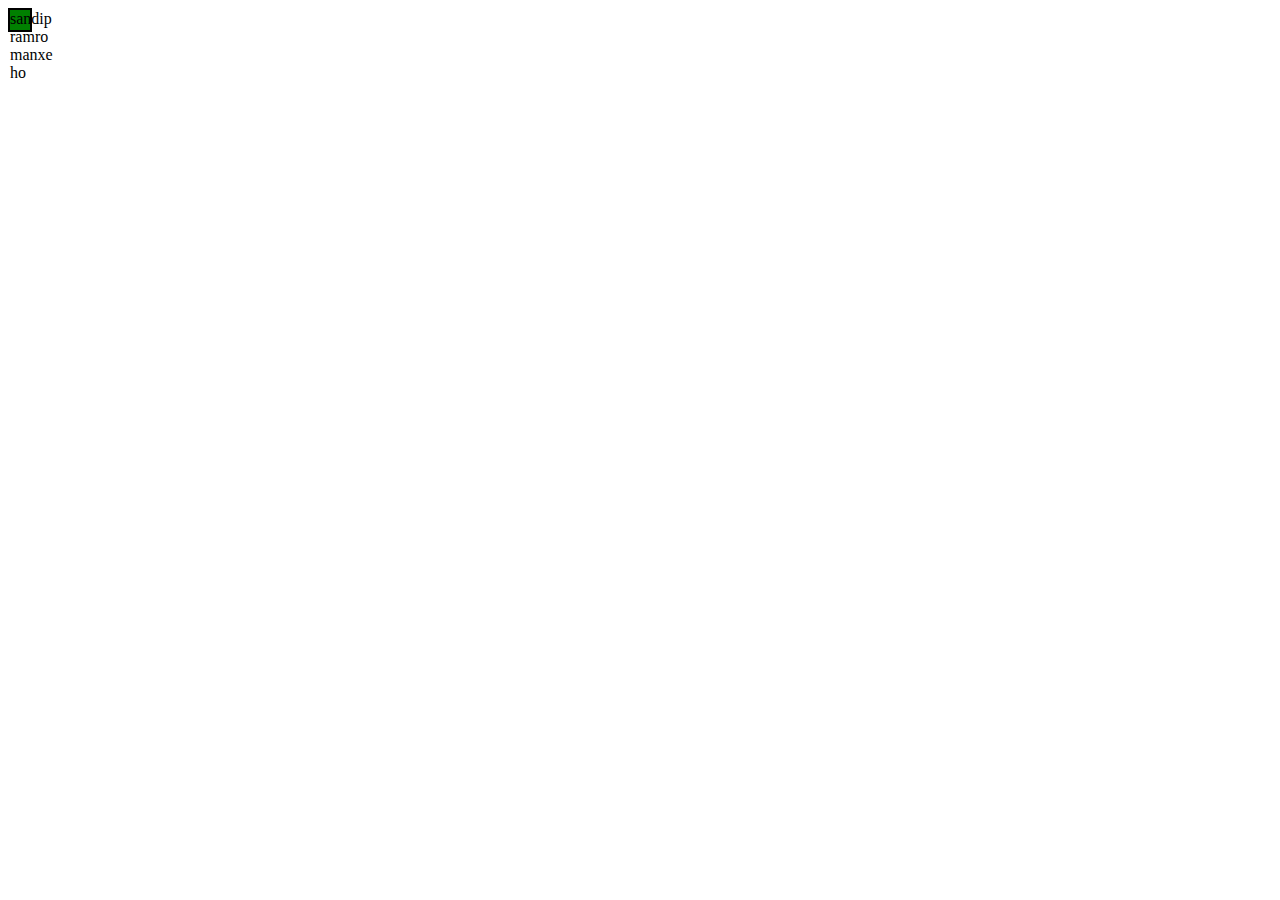
==== day3/index.html @ 58261bc7 "day three stared" ====
<!DOCTYPE html>
<html lang="en">
<head>
    <meta charset="UTF-8">
    <meta name="viewport" content="width=device-width, initial-scale=1.0">
    <title>Document</title>
    <link rel="stylesheet" href="style.css">
</head>

<body>
    <div id="sandip">
        <div class="kamal"> sandip ramro manxe ho</div>
    </div>
</body>
</html>
---- day3/style.css ----
#sandip{
    height: 20px;
    width: 20px;
    background-color: green;
    border: 2px solid black;
}
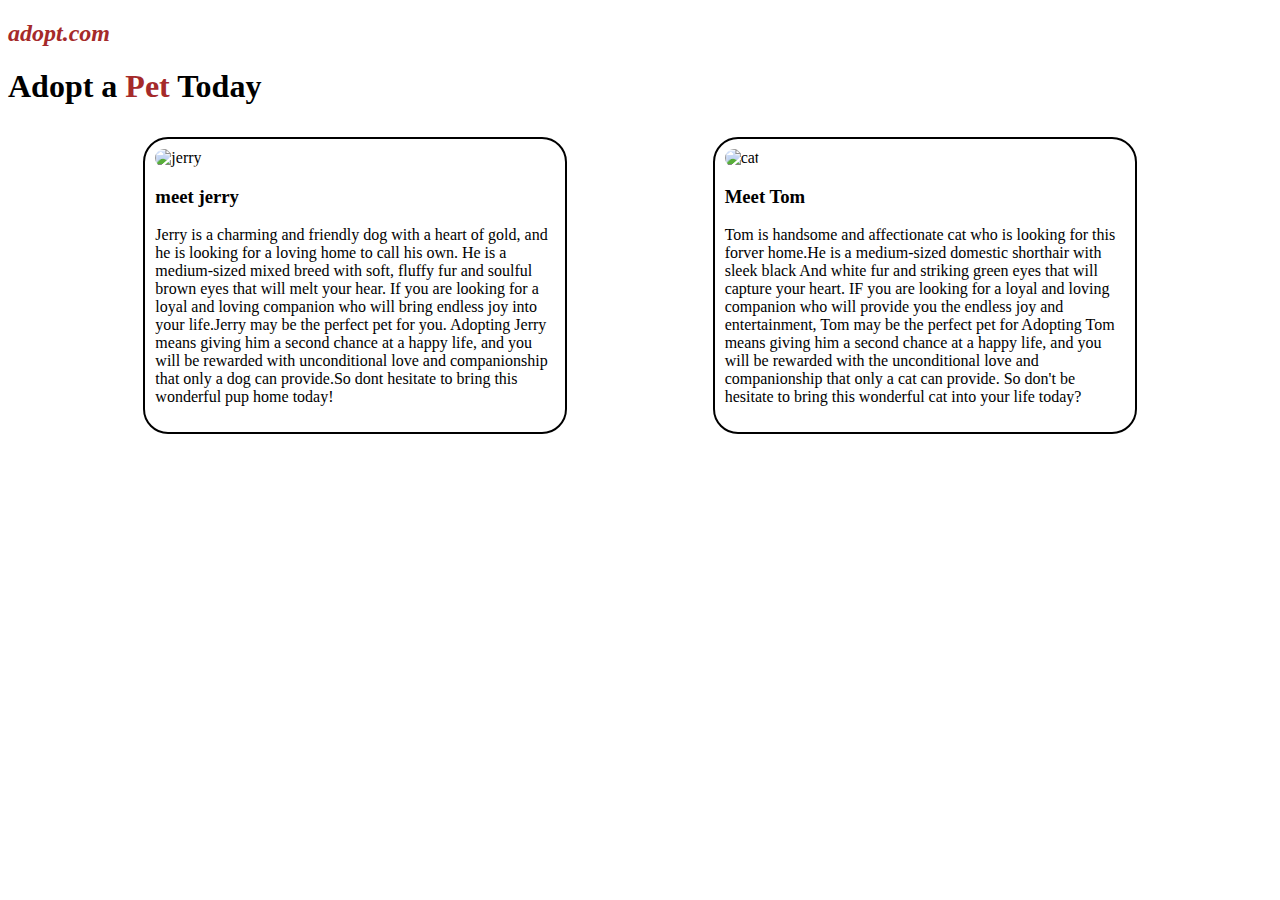
==== commit 36d8b1ad: "cat addpetation smaple" ====
--- a/day3/index.html
+++ b/day3/index.html
@@ -6,10 +6,43 @@
     <title>Document</title>
     <link rel="stylesheet" href="style.css">
 </head>
+<body>
+    <h2><i>adopt.com</i></h2>
+   <h1>Adopt a <span>Pet</span> Today</h1>
+   <div id="pets">
+<div class="card">
+<img src="C:\Users\Admin\OneDrive\Desktop\classroom\pet adaptation\dog.jpg" alt="jerry">
+<h3>meet jerry</h3>
+<p>
+    Jerry is a charming and friendly dog with a heart of gold, and
+    he is looking for a loving home to call his own. He is a
+    medium-sized mixed breed with soft, fluffy fur and soulful
+    brown eyes that will melt your hear. If you are looking for a
+    loyal and loving companion who will bring endless joy into
+    your life.Jerry may be the perfect pet for you. Adopting Jerry
+    means giving him a second chance at a happy life, and you
+    will be rewarded with unconditional love and 
+    companionship that only a dog can provide.So dont hesitate
+    to bring this wonderful pup home today!
+</p>
+</div>
+   <div class="card">
+    <img src="C:\Users\Admin\OneDrive\Desktop\classroom\pet adaptation\cat.jpg" alt="cat">
+    <h3>Meet Tom</h3>
+    <p>
+        Tom is handsome and affectionate cat who is looking for this forver
+        home.He is a medium-sized domestic shorthair with sleek black And 
+        white fur and striking green eyes that will capture your heart. IF you 
+        are looking for a loyal and loving companion who will provide you the 
+        endless joy and entertainment, Tom may be the perfect pet for 
+        Adopting Tom means giving him a second chance at a happy life, and you 
+        will be rewarded with the unconditional love and companionship that 
+        only a cat can provide. So don't be hesitate to bring this wonderful 
+        cat into your life today?
+    </p>
 
-<body>
-    <div id="sandip">
-        <div class="kamal"> sandip ramro manxe ho</div>
-    </div>
+   </div>
+   </div>
+
 </body>
 </html>--- a/day3/style.css
+++ b/day3/style.css
@@ -1,6 +1,26 @@
-#sandip{
-    height: 20px;
-    width: 20px;
-    background-color: green;
+.card{
+    width: 400px;
     border: 2px solid black;
+    padding: 10px;
+    margin: 10px;
+    border-radius: 25px;
+}
+img{
+    width: 100%;
+    border-radius: 25px;
+}
+h2{
+    color: brown;
+}
+span {
+    color: brown;
+}
+#pets{
+    display: flex;
+    justify-content: space-evenly;
+}
+@media (max-width: 375px) {
+    #pets{
+        flex-wrap: wrap;
+    }
 }